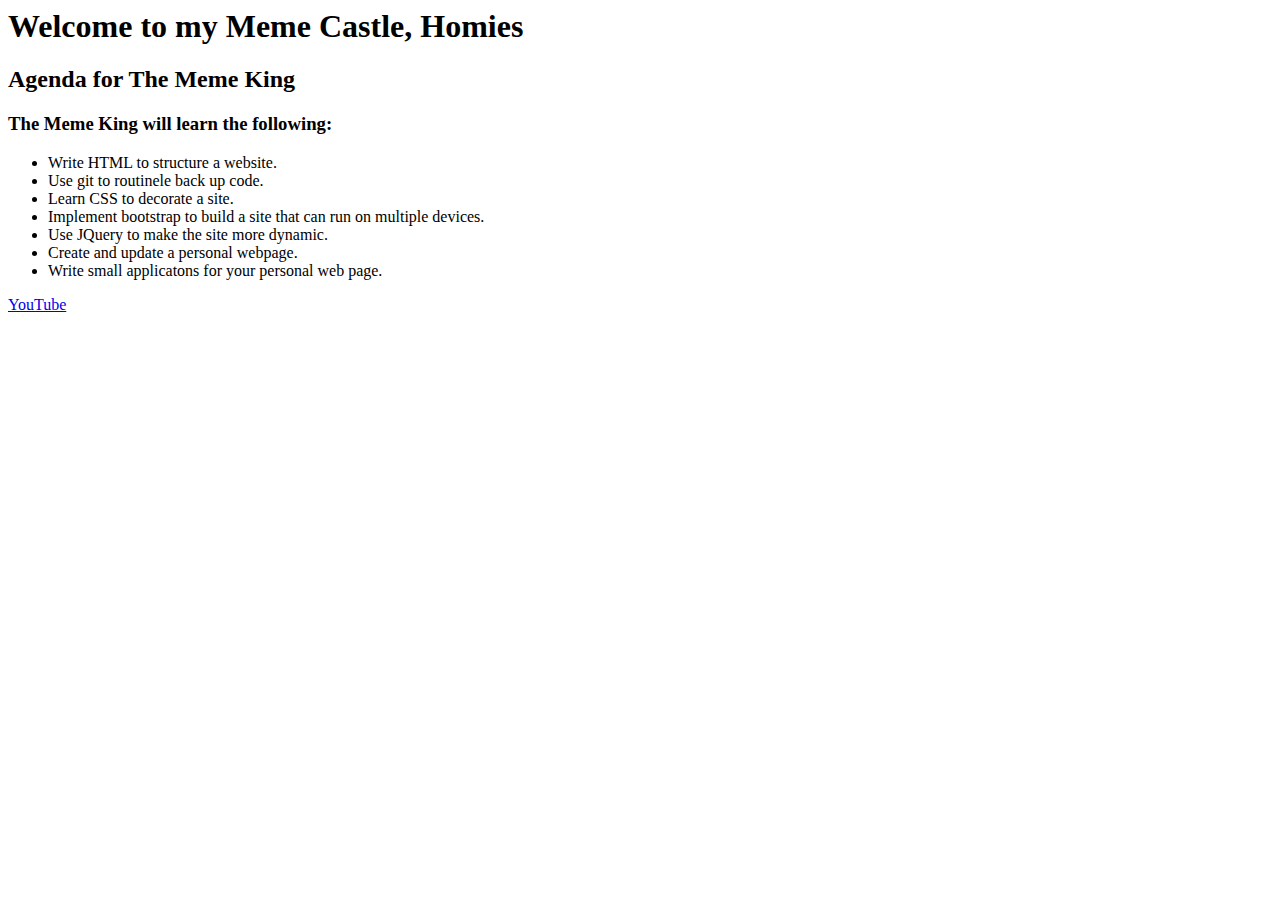
==== index.html @ d124af69 "initial commit" ====
<DOCTYPE html>
<html>
	<head>
		<title>Austins Meme Castle</title>
	</head>
	<body>
		<h1>Welcome to my Meme Castle, Homies</h1>

		<h2>Agenda for The Meme King</h2>
		<h3>The Meme King will learn the following: </h3>
			<ul>
				<li>Write HTML to structure a website.</li>
				<li>Use git to routinele back up code.</li>
				<li>Learn CSS to decorate a site.</li>
				<li>Implement bootstrap to build a site that can run on multiple devices.</li>
				<li>Use JQuery to make the site more dynamic.</li>
				<li>Create and update a personal webpage.</li>
				<li>Write small applicatons for your personal web page.</li>
			</ul>
			<a href="https://www.youtube.com/">YouTube</a>





	</body>	
</html>
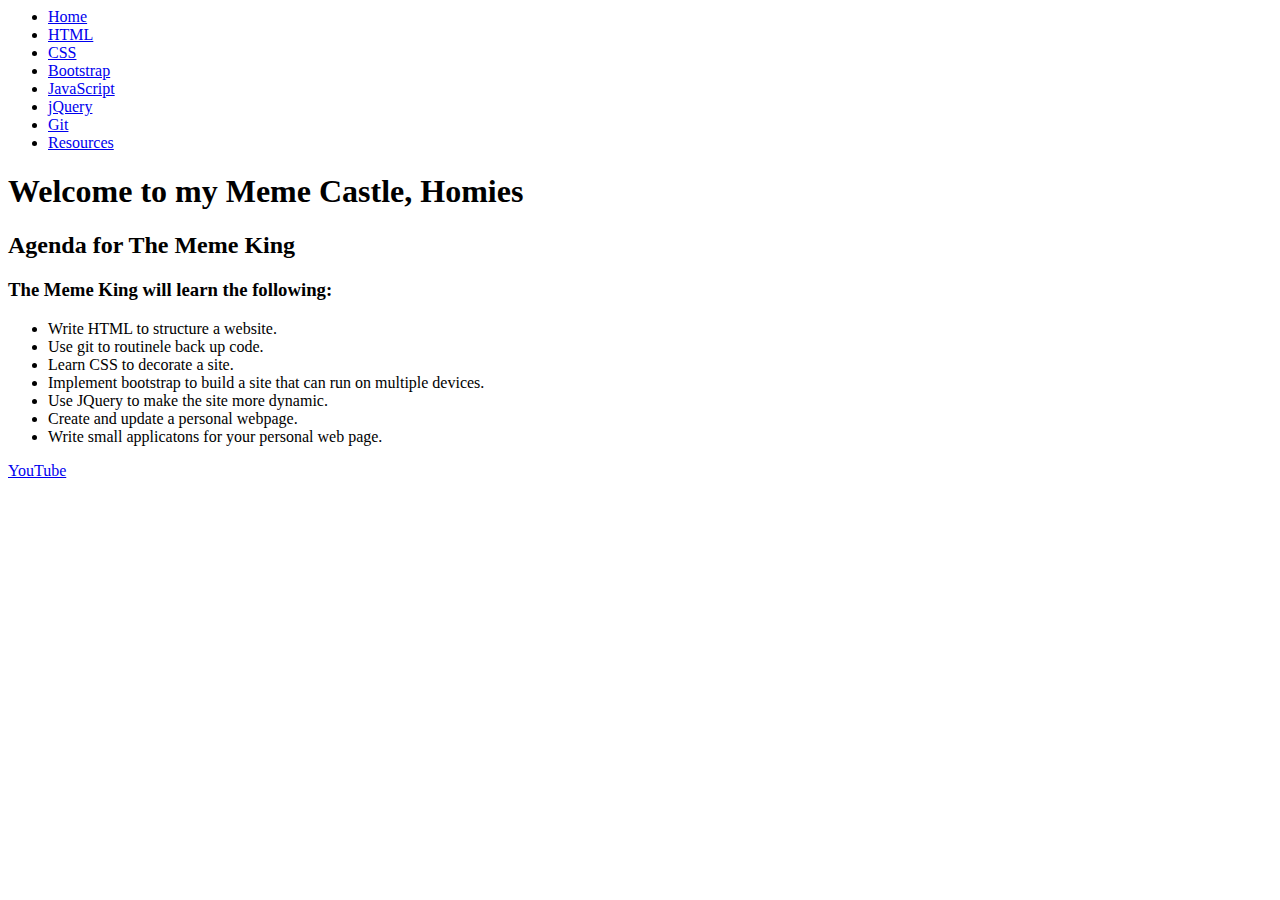
==== commit bdfa0f6c: "Added CSS file. Added html files." ====
--- a/index.html
+++ b/index.html
@@ -2,8 +2,22 @@
 <html>
 	<head>
 		<title>Austins Meme Castle</title>
+
+		<link rel="stylesheet" type="text/css"href="css/main.css">
+
+<!-- Comment in HTML -->		
 	</head>
 	<body>
+		<ul>
+			<li><a class="default" href="index.html">Home</a></li>
+			<li><a href="views/HTML Playground.html">HTML</a></li>
+			<li><a href="views/CSS Playground.html">CSS</a></li>
+			<li><a href="views/Bootstrap PLayground.html">Bootstrap</a></li>
+			<li><a href="views/Javascript PLayground.html">JavaScript</a></li>
+			<li><a href="views/jQuery Playground.html">jQuery</a></li>
+			<li><a href="views/Git Playground.html">Git</a></li>
+			<li><a href="views/Resources PLayground.html">Resources</a></li>
+		</ul>
 		<h1>Welcome to my Meme Castle, Homies</h1>
 
 		<h2>Agenda for The Meme King</h2>
@@ -17,7 +31,7 @@
 				<li>Create and update a personal webpage.</li>
 				<li>Write small applicatons for your personal web page.</li>
 			</ul>
-			<a href="https://www.youtube.com/">YouTube</a>
+			<a href="https://www.youtube.com/fassidgaming">YouTube</a>
 
 
 
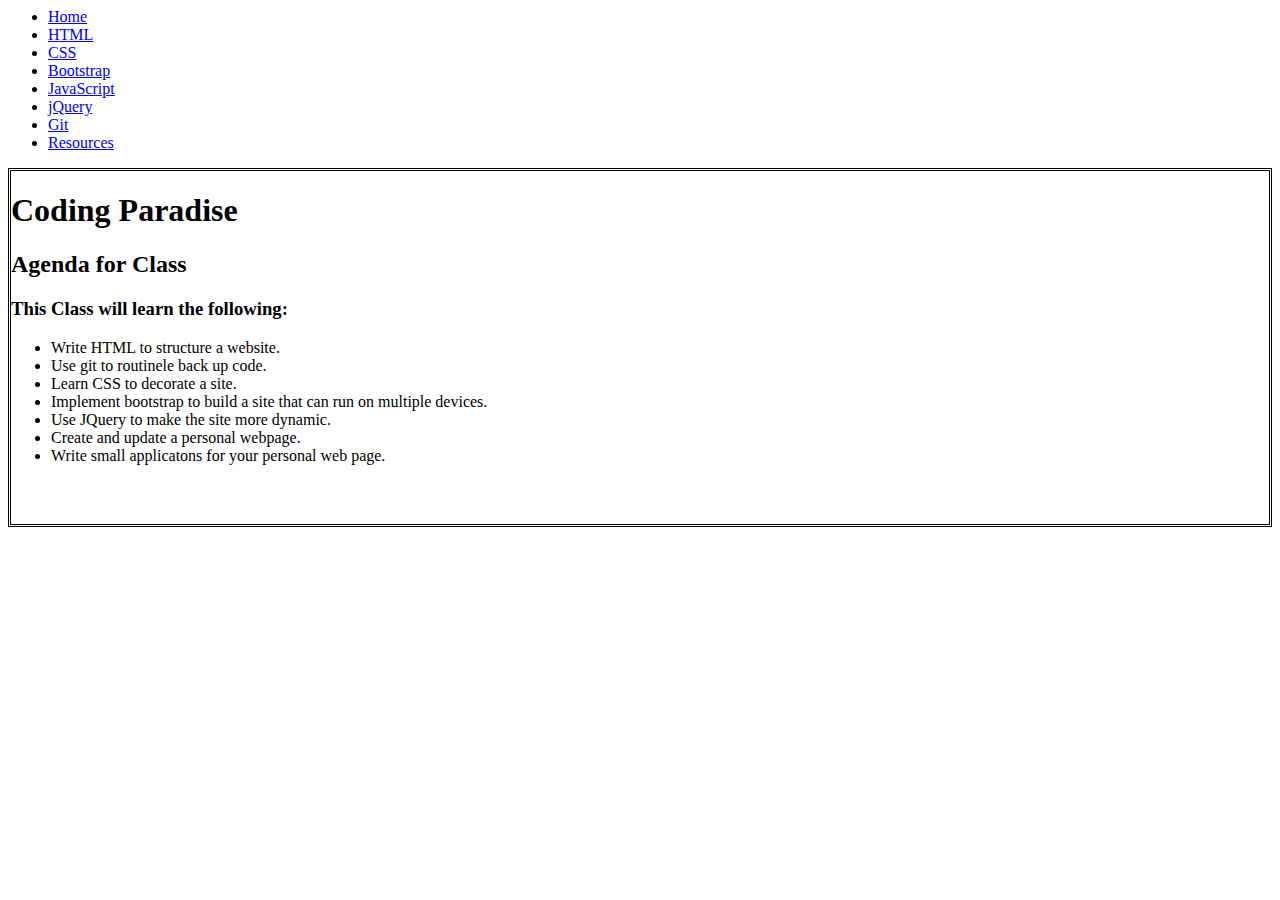
==== commit 867aa29b: "Worked on bootstrap" ====
--- a/index.html
+++ b/index.html
@@ -1,13 +1,15 @@
 <DOCTYPE html>
 <html>
 	<head>
-		<title>Austins Meme Castle</title>
+		<title>Coding Paradise</title>
 
 		<link rel="stylesheet" type="text/css"href="css/main.css">
+		<link href='https://fonts.googleapis.com/css?family=Righteous' rel='stylesheet' type='text/css'>
 
 <!-- Comment in HTML -->		
 	</head>
 	<body>
+		<div class="nav">
 		<ul>
 			<li><a class="default" href="index.html">Home</a></li>
 			<li><a href="views/HTML Playground.html">HTML</a></li>
@@ -18,10 +20,13 @@
 			<li><a href="views/Git Playground.html">Git</a></li>
 			<li><a href="views/Resources PLayground.html">Resources</a></li>
 		</ul>
-		<h1>Welcome to my Meme Castle, Homies</h1>
-
-		<h2>Agenda for The Meme King</h2>
-		<h3>The Meme King will learn the following: </h3>
+		</div>
+		<div "black" style = "color:black;border:double">
+		<div class = "t">
+		<h1>Coding Paradise</h1>
+		</div>
+		<h2>Agenda for Class</h2>
+		<h3>This Class will learn the following: </h3>
 			<ul>
 				<li>Write HTML to structure a website.</li>
 				<li>Use git to routinele back up code.</li>
@@ -31,7 +36,9 @@
 				<li>Create and update a personal webpage.</li>
 				<li>Write small applicatons for your personal web page.</li>
 			</ul>
-			<a href="https://www.youtube.com/fassidgaming">YouTube</a>
+			<h3><a href="https://www.youtube.com/fassidgaming"style="color:white">My YouTube</a></h3>
+
+		</div>	
 
 
 
